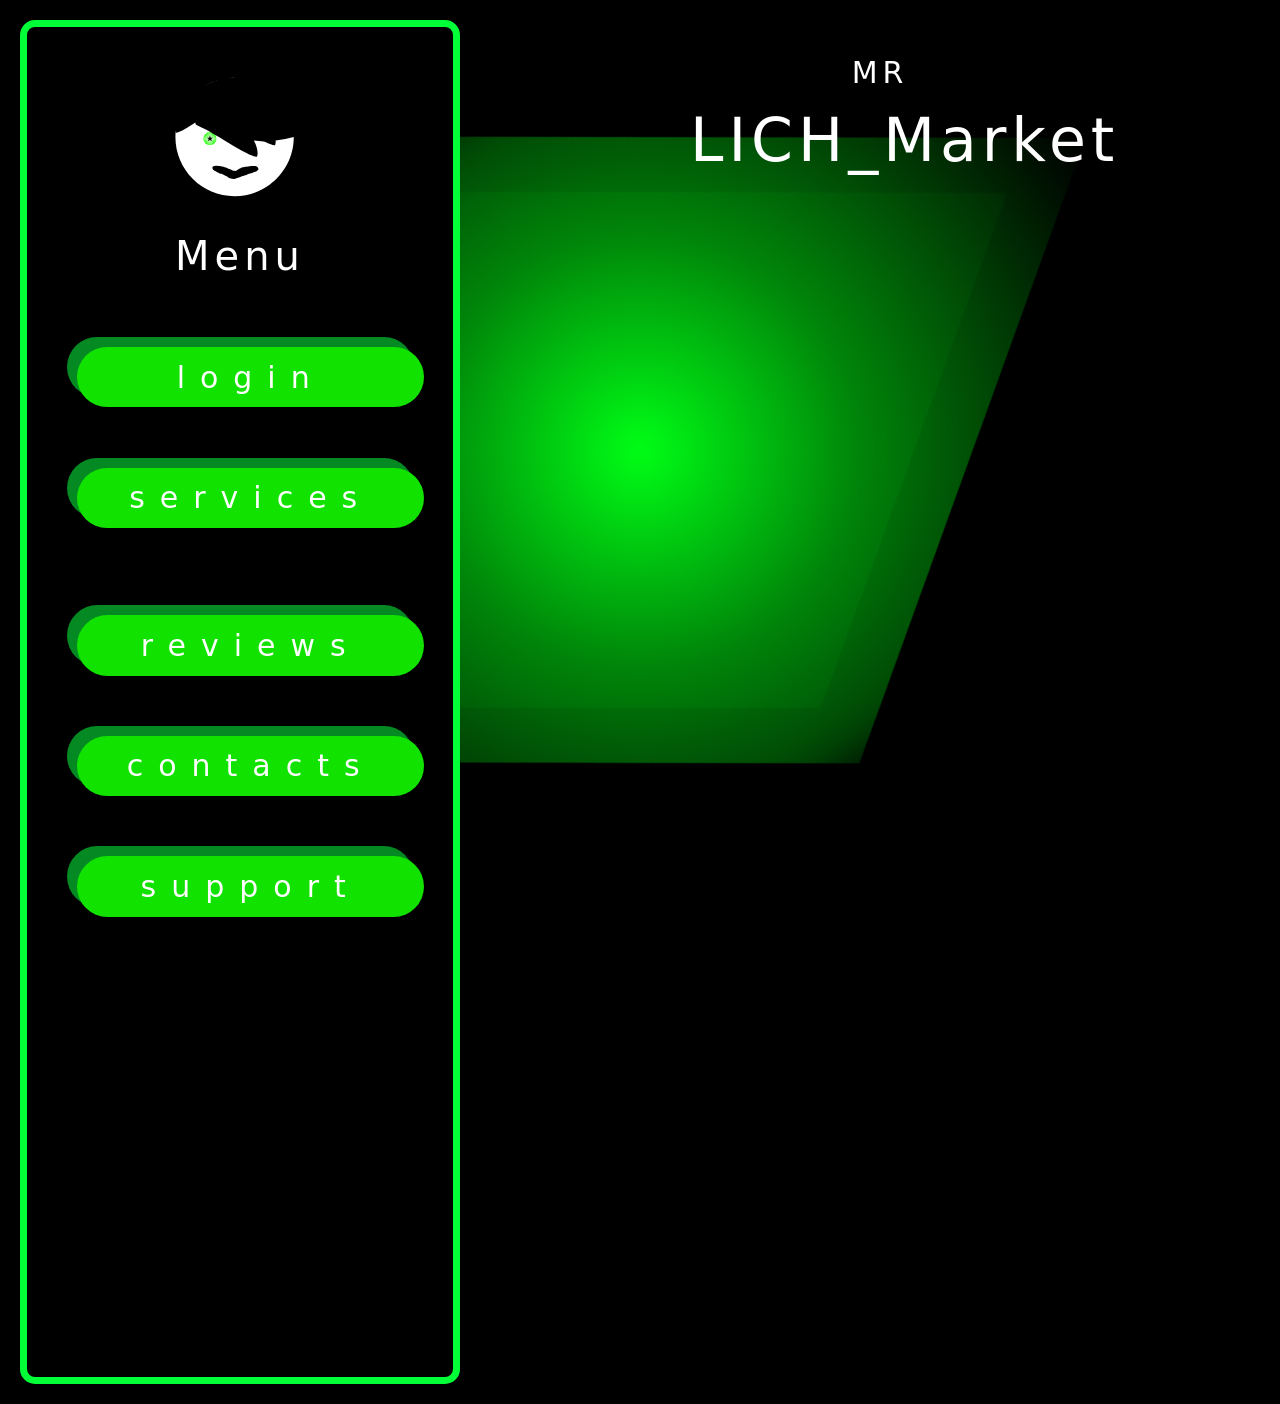
==== index.html @ 981ed084 "обновление сайта" ====
<!DOCTYPE html>
<html lang="ru">
<head>
    <link rel="stylesheet" href="index/stile_index.css">
    <link href="https://cdn.jsdelivr.net/npm/bootstrap@5.3.3/dist/css/bootstrap.min.css" rel="stylesheet">
    <link rel="stylesheet" href="index/important.css">
    <meta charset="UTF-8">
    <title>Визитка</title>
</head>
<body>
    <div class="polos no_dis" id="polos">
        <div class="t">
            <span class="e3">MR</span>
            <span class="e1">LICH_Market</span>
        </div>
        <img src="Логотип.svg" id="fot1" class="f">
        <button id="esc" class="mein_span1">Esc</button>
    </div>
<!--Здесь таблица выбора-->
    <div class="grid1" id="grid1">
        <div class="mein " id="mein">
            <div class="body-mein">
                <img src="Логотип.svg" class="fot">
                <span type="text" class="mein_span" >Menu</span>
                        <button id="log" class="log" data-state="off">login</button>
                        <button id="cou" class="log">services</button>
                        <!--<button id="ser" class="log">courses</button>
                        <button id="car" class="log ">cart</button>-->
                        <button id="rev" class="log">reviews</button>
                        <button id="con" class="log">contacts</button>
                        <button id="sup" class="log">support</button>
            </div>
        </div>

    <!--Здесь название-->

        <div id="naim" class="zug ">
            <span class="e3">MR</span>
            <span class="e1">LICH_Market</span>
        </div>

<!--Здесь поле регистрации-->

    <!--это поле логина-->

        <div id="log_body" class="no_vid table1">
            <span class="log_tex">Login</span>
            <form>
                <input type="text" class="nic" name="nic" id="nic" placeholder="Enter your name" required>
                <input type="password" class="pas"name="password" id="password" placeholder="Enter your password" required>
                <button type="button" class="pas_text">Forgot password?</button>
                <button class="log_but" type="submit">Login</button>
            </form>
            <span class="don_ac">Don`t have an acount?</span>
            <button id="sig_ent" class="sig">Signup</button>
        </div>

    <!--это поле регистрации-->

        <div id="sig_body" class="no_vid table1">
            <span class="log_tex">Signup</span>
            <form>
                <input type="text" class="nic" name="nic" id="nic_sig" placeholder="Enter your name" required>
                <input type="password" class="pas" name="password_sig" id="password_sig" placeholder="Enter your password" required>
                <input type="email" class="pas" name="email_sig" id="email_sig" placeholder="Enter your email" required>
                <button class="log_but" type="submit">Signup</button>
            </form>
            <span class="don_ac1">Do you already have an account?</span> <button id="log_ent" class="sig">Login</button>
        </div>
    </div>
<!--Здесь поле выборов курсов-->
    <div class="grid2 no_dis" id="grid2">

        <div class="cours_body " id="cours_body">
            <!--карточка питона-->
            <div class="py_body" id="py_body">
                <span class="py_first">Python</span>
                <img src="py_log.svg" class="py_log">

                    <span class="py_tex1">1) Creating a database</span>
                    <span class="py_tex2">2) Error correction</span>
                    <span class="py_tex3">3) Discussion of up to 4 edits is free of charge</span>

                <div class="py_button">
                    <button class="py_more" id="py_more">More</button>
                    <button class="py_buy" id="py_buy">Buy</button>
                </div>
            </div>
            <!--карточка html-->
            <div class="html_body" id="html_body">
                <span class="py_first">HTML</span>
                <img src="html.svg" class="py_log">

                    <span class="py_tex1">1) Creating the right structure</span>
                    <span class="py_tex2">2) Correction of errors in the structure</span>
                    <span class="py_tex3">3) Up to 5 free adjustments</span>

                <div class="html_button">
                    <button class="py_more" id="html_more">More</button>
                    <button class="py_buy" id="html_buy">Buy</button>
                </div>
            </div>
        </div>
    </div>
<!--Здесь поле питон курсов-->
    <div class="grid3 no_dis" id="grid3">
        <div class=" ferst_text" id="python_body">
            Your code is created and edited
            by a team of specially trained people.
            <p style="font-size: 35px; margin: 40px 0px 0px 0px;">
                Developing with us ensures high productivity at low costs.
            </p>
        </div>
        <img class="icon" src="data:image/svg+xml,%3Csvg xmlns='http://www.w3.org/2000/svg' viewBox='0 0 100 100'%3E%3Ccircle cx='50' cy='50' r='45' fill='%2311E200' opacity='0.2'/%3E%3Ctext x='50' y='68' font-size='50' text-anchor='middle' fill='%2311E200' font-weight='bold'%3E🐍%3C/text%3E%3C/svg%3E" alt="Python">
        <div class="popylur">
            <div class="t1">
                +1000
            </div>
            <div class="te1">Reviews</div>
            <div class="t2">
                94%
            </div>
            <div class="te2" >Positive ones</div>

            <div class="t3">
                3
            </div>
            <div class="te3">Free edits</div>
        </div>
        <button class="bt_truf">To the <br>tariffs</button>
        <button  class="bt_tex">Text</button>
        <p class="form">The most important part in a modern website</p>
    </div>

<script src="index/work.js"></script>
<script src="index/change.js"> </script>
</body>
<script src="https://cdn.jsdelivr.net/npm/bootstrap@5.3.3/dist/js/bootstrap.bundle.min.js"></script>
</html>
---- index/stile_index.css ----
/*Главный экран*/
.grid1{
    display: grid;
    grid-template-columns: 1fr 1fr 1fr 1fr 1fr 1fr 1fr 1fr;
    grid-template-rows: 0.7fr 1fr 1fr 1fr;

}
/*Таблица выбора*/
.mein{
    grid-column: span 3;
    grid-row: 1/5;
    padding: 20px;
    margin:20px 20px 20px;
    border-radius: 15px;
    background: #000000;
    border-color: #00FF37;
    border-width: 7px;
    border-style: solid;
}
.body-mein{
    display: grid;
    min-height: 100vh;
    grid-template-columns: 1fr 1fr 1fr;
    grid-template-rows: 2fr 1fr 1fr 1fr 1fr 1fr 1fr 1fr;
}
.zug{
    grid-column: 5/8;
    text-align: center;
    padding: 50px;
    letter-spacing: 5px;
    color: #ffffff;
    grid-row:1;
}
.fot{
    grid-row: 1;
    grid-column: 2;
    padding: 30px;
}
.mein_span{
    position: relative;
    top: 55%;
    grid-row: 1;
    padding: 30px;
    grid-column: 2;
    font-size: 40px;
    color: #ffffff;
    letter-spacing: 5px;
}
/*Заголовок*/
.zug{
    grid-column: 5/8;
    text-align: center;
    padding: 50px;
    letter-spacing: 5px;
    color: #ffffff;
    grid-row:1;
}
/*Меню входа*/
.table1{
    background: #14AB00;
    width: 100%;
    height:100%;
    grid-row: 1/3;
    grid-column: 5/8;
    border-radius: 35px;
    padding: 40px 25%;
    margin: 40px;
    background: #00C40A;
    border-color: #000000;
    border-width: 7px;
    border-style: solid;
}
.log_tex{

    font-size: 40px;
    letter-spacing: 30px;
    color: #ffffff;
}
.nic{
    margin: 20px 0px 0px;
    border-radius: 15px;
    position: relative;
    right: 40%;
    height: 50px;
    border: none;
    width: 180%;
}
.pas{
    margin: 20px 0px 0px;
    border-radius: 15px;
    position: relative;
    right: 40%;
    height: 50px;
    border: none;
    width: 180%;
}
.pas_text{
    background: none;
    border-right-width: 0px;
    border-bottom-width: 2px;
    border-top-width: 0px;
    border-left-width: 0px;
    color: #000000;
    margin: 5px;
    position: relative;
    right: 43%;
}
.log_but{
    margin: 40px 0px 0px;
    border-radius: 15px;
    position: relative;
    background: #000000;
    color: #ffffff;
    right: 40%;
    height: 50px;
    border: none;
    width: 180%;
    font-size: 20px;
    letter-spacing: 10px;
    box-shadow: -10px -10px rgb(5 137 35);

}
.log_but:hover {
    box-shadow: 0px 0px rgb(5 137 35);
    transform: scale(1.1);
}
.don_ac{
    position: relative;
    top: 2%;
    left: 10%;
    font-size: 20px;
    margin: 20px;
}
.don_ac1{
    position: relative;
    top: 2%;
    right: -10%;
    font-size: 18px;
    margin: 20px 0px 0px;
}
/*Меню регистрации*/
.sig{
    border-width: 0px 0px 5px 0px;
    border-radius: 35px;
    width: 120%;
    font-size: 20px;
    margin: 20px -20px 0px;

}
.sig:hover {
    box-shadow: 10px 10px rgb(5 137 35);
    transform: scale(1.1);
}

/*Курсы экран*/
.grid2{
    display: grid;
    grid-template-columns: 1fr 1fr 1fr 1fr 1fr 1fr 1fr 1fr;
    grid-template-rows: 0.4fr 1fr 1fr 1fr;

}
.cours_body{
    grid-column: 1/9;
    grid-row: 2/5;
    display: grid;
    grid-template-columns: 1fr 1fr;
    grid-template-rows: 1fr 1fr 1fr;
    margin: 20px;
}
.py_body{
    background: #ffffff;
    border-radius: 35px;
    grid-row: 1;
    grid-column: 1;
    margin: 20px;
    display: grid;
    grid-template-columns: 1fr 1fr;
    grid-template-rows: 1fr 1fr 1fr 1fr 1fr;
}
.py_first{
    grid-row: 1;
    grid-column: 2;
    margin: 0px 35px 0px;
    font-size: 40px;
    font-weight: 900;
    letter-spacing: 20px;
}
.py_log{
    grid-row: 1/5;
    grid-column: 1;
    margin: 30px;
}
.py_tex1{
    grid-row: 2;
    grid-column: 2;
    font-size: 20px;
    margin: 15px;
    font-weight: 600;
}
.py_tex2{
    grid-row: 3;
    grid-column: 2;
    font-size: 20px;
    margin: 15px;
    font-weight: 600;
}
.py_tex3{
    grid-row: 4;
    grid-column: 2;
    font-size: 20px;
    margin: 15px;
    font-weight: 600;
}
.py_button{
    background: #67AC4A;
    grid-row: 5;
    grid-column: 1/3;
    border-radius: 15px;
    display: grid;
    grid-template-columns: 1fr 1fr;
}
.py_more{
    grid-row: 1;
    border: none;
    border-radius: 25px;
    margin: 20px 15px 5px;
    background: #000000;
    color: #ffffff;
    font-size: 20px;
    letter-spacing: 20px;
    box-shadow: -10px -10px rgb(40 40 40);
    transition: 0.6s;
}
.py_more:hover {
    box-shadow: 0px 0px;
    transform: scale(0.9);
}
.py_buy{
    grid-row: 1;
    border: none;
    border-radius: 25px;
    margin: 20px 15px 5px;
    background: #000000;
    color: #ffffff;
    font-size: 20px;
    letter-spacing: 20px;
    box-shadow: -10px -10px rgb(40 40 40);
    transition: 0.6s;
}
.py_buy:hover {
    box-shadow: 0px 0px;
    transform: scale(0.9);
}
.html_body{
    background: #ffffff;
    border-radius: 35px;
    grid-row: 1;
    grid-column: 2;
    margin: 20px;
    display: grid;
    grid-template-columns: 1fr 1fr;
    grid-template-rows: 1fr 1fr 1fr 1fr 1fr;
}
.html_button{
    background: #30D5FF;
    grid-row: 5;
    grid-column: 1/3;
    border-radius: 15px;
    display: grid;
    grid-template-columns: 1fr 1fr;
}

/*Питон экран*/
.grid3{
    display: grid;
    grid-template-columns: 1fr 1fr 1fr 1fr 1fr 1fr 1fr 1fr;
    grid-template-rows: 0.7fr 1fr 0.3fr 0.2fr;

}
.body-mein{
    display: grid;
    min-height: 100vh;
    grid-template-columns: 1fr 1fr 1fr;
    grid-template-rows: 30%;
}
.html_body{
    background: #ffffff;
    border-radius: 35px;
    grid-row: 1;
    grid-column: 2;
    margin: 20px;
    display: grid;
    grid-template-columns: 1fr 1fr;
    grid-template-rows: 1fr 1fr 1fr 1fr 1fr;
}
.html_button{
    background: #30D5FF;
    grid-row: 5;
    grid-column: 1/3;
    border-radius: 15px;
    display: grid;
    grid-template-columns: 1fr 1fr;
}
.zug1{
    grid-column: 3/8;
    text-align: center;
    grid-row: 1;
    letter-spacing: 10px;
    color: #ffffff;
    grid-row:1;
}
.fot1{
    grid-row: 1;
    grid-column: 2;
    padding: 30px;
    margin:0px 40px 0px;
}
.mein1{
    grid-column: 1/4;
    grid-row: 1/3;
    padding: 0px;
    margin: 20px 20px 20px;
}
.fot1{
    grid-row: 1;
    grid-column: 1;
    margin: 0px 0px 60px;
}

.ferst_text{
    grid-row: 2;
    grid-column: 1/5;
    margin: 20px 0px 0px 60px;
    font-size: 45px;
    color: #ffffff;
}
.icon{
    grid-row: 2;
    grid-column: 6/8;
    width: 350px;
    height: 350px;
    margin: 20px 0px 0px 0px;
}
.popylur{
    grid-row: 3;
    grid-column: 1/4;
    margin: 20px 0px 0px 30px;
    display: grid;
    grid-template-columns: 1fr 1fr ;
    grid-template-rows: 1fr 1fr ;
    color: #00FF09;
    font-size: 32px;
}
.t1{
    grid-row: 1;
    grid-column: 1;
    text-align: center;
}
.t2{
    grid-row: 1;
    grid-column: 2;
    text-align: center;
}
.t3{
    margin: 0px 0px 0px 30px;
    grid-row: 1;
    grid-column: 3;
    text-align: center;
}
.te1{
    color: #ffffff;
    grid-row: 2;
    grid-column: 1;
    text-align: center;
}
.te2{
    color: #ffffff;
    grid-row: 2;
    grid-column: 2;
    text-align: center;
}
.te3{
    color: #ffffff;
    margin: 0px 0px 0px 30px;
    grid-row: 2;
    grid-column: 3;
    text-align: center;
}

.bt_truf{
    margin: 30px 20px 0px 40px;
    border-radius: 30px;
    grid-row: 4;
    grid-column: 1/3;
    font-size: 22px;
    font-weight: 700;
    background: #00FF09;
    letter-spacing: 5px;
    color: #ffffff;
    border: none;
    transition: 0.6s;
}
.bt_tex{
    margin: 30px 0px 0px 0px;
    border-radius: 30px;
    grid-row: 4;
    grid-column: 3;
    font-size: 20px;
    background: #000000;
    color: #ffffff;
    letter-spacing: 5px;
    font-weight: 700;
    border-width: 3px;
    border-style: solid;
    border-color: #00FF09;
    transition: 0.6s;
}
.form{
    color: #ffffff;
    font-size: 34px;
    grid-row: 4;
    grid-column: 6/9;

}

.bt_tex:hover {
    box-shadow: 0px 0px;
    transform: scale(0.9);
}
.bt_truf:hover {
    box-shadow: 0px 0px;
    transform: scale(0.9);
}
---- index/important.css ----
* {
    -webkit-touch-callout: none;
    -webkit-user-select: none;
    -khtml-user-select: none;
    -moz-user-select: none;
    -ms-user-select: none;
    user-select: none;
}
/* Внешний слой - сильно размытый  */
body::before {
    content: '';
    position: fixed;
    top: 50%;
    left: 50%;
    transform: translate(-50%, -50%) rotate(145deg);
    width: 85%;
    height: 85%;
    background: radial-gradient(circle at center, #00FF16 0%, #008409 30%, transparent 80%);
    clip-path: polygon(50% 0%, 100% 50%, 50% 100%, 0% 50%);
    filter: blur(25px);
    z-index: -2;
}

/* Внутренний слой - менее размытый */
body::after {
    content: '';
    position: fixed;
    top: 50%;
    left: 50%;
    transform: translate(-50%, -50%) rotate(145deg);
    width: 70%;
    height: 70%;
    background: radial-gradient(circle at center, #00FF16 0%, #008409 40%, #000000 100%);
    clip-path: polygon(50% 0%, 100% 50%, 50% 100%, 0% 50%);
    filter: blur(8px);
    z-index: -1;
}
body{
    background: #000000 !important;

    width: 100vw;
}
.e1{
    font-size: 60px;
}
.e2{
    font-size: 40px;
}
.e3{
    font-size: 30px;
}
.e4{
    font-size: 10px;
}
.e5{
    font-size: 5px;
}
.e6{
    font-size: 2px;
}

.vid{
    opacity: 1;
    visibility: visible;
    pointer-events: all;
}
.no_vid{
    opacity: 0;
    visibility: hidden;
    pointer-events: none;
}
.no_dis{
    display: none;
}

.log{
    z-index: 111;
    margin:30px;
    background:#11E200;
    border-radius: 35px;
    border: none;
    width: 90%;
    height: 50%;
    color: #ffffff;
    font-size: 30px;
    letter-spacing: 15px;
    box-shadow: -10px -10px rgb(5 137 35);
    transition: 0.3s;
}
.log:hover {
    box-shadow: 10px 10px rgb(5 137 35);
    transform: scale(0.9);
}
#log { grid-column: 1/4; grid-row: 2; }  /* login по центру */
#cou { grid-column: 1/4; grid-row: 3; }  /* courses слева */
#ser { grid-column: 1/4; grid-row: 4; }  /* services справа */
#car { grid-column: 1/4; grid-row: 5; }  /* cart слева */
#rev { grid-column: 1/4; grid-row: 6; }  /* reviews по центру */
#con { grid-column: 1/4; grid-row: 7; }  /* contacts справа */
#sup { grid-column: 1/4; grid-row: 8; }  /* support по центру внизу */

.polos{
    background-color: #000000;
    color: #ffffff;
    position: fixed;
    top: 0%;
    width: 100%;
    height: 150px;
}
.mein_span1{
    position: absolute;
    top: 20%;
    left: 3%;
    border: none;
    font-size: 40px;
    letter-spacing: 5px;
    z-index: 111;
    color: #ffffff;
    background: #AF0008;
    height: 40%;
    width: 15%;
    padding: 0px 20px 0px;
    border-radius: 15px;
    transition: 0.6s;
}
.mein_span1:hover {
    box-shadow: 0px 0px;
    transform: scale(1.2);
}
.t{
    position: absolute;
    left: 40%;
    top: 5%;
}
.f{
    position: absolute;
    left: 90%;
    top: 5%;
}
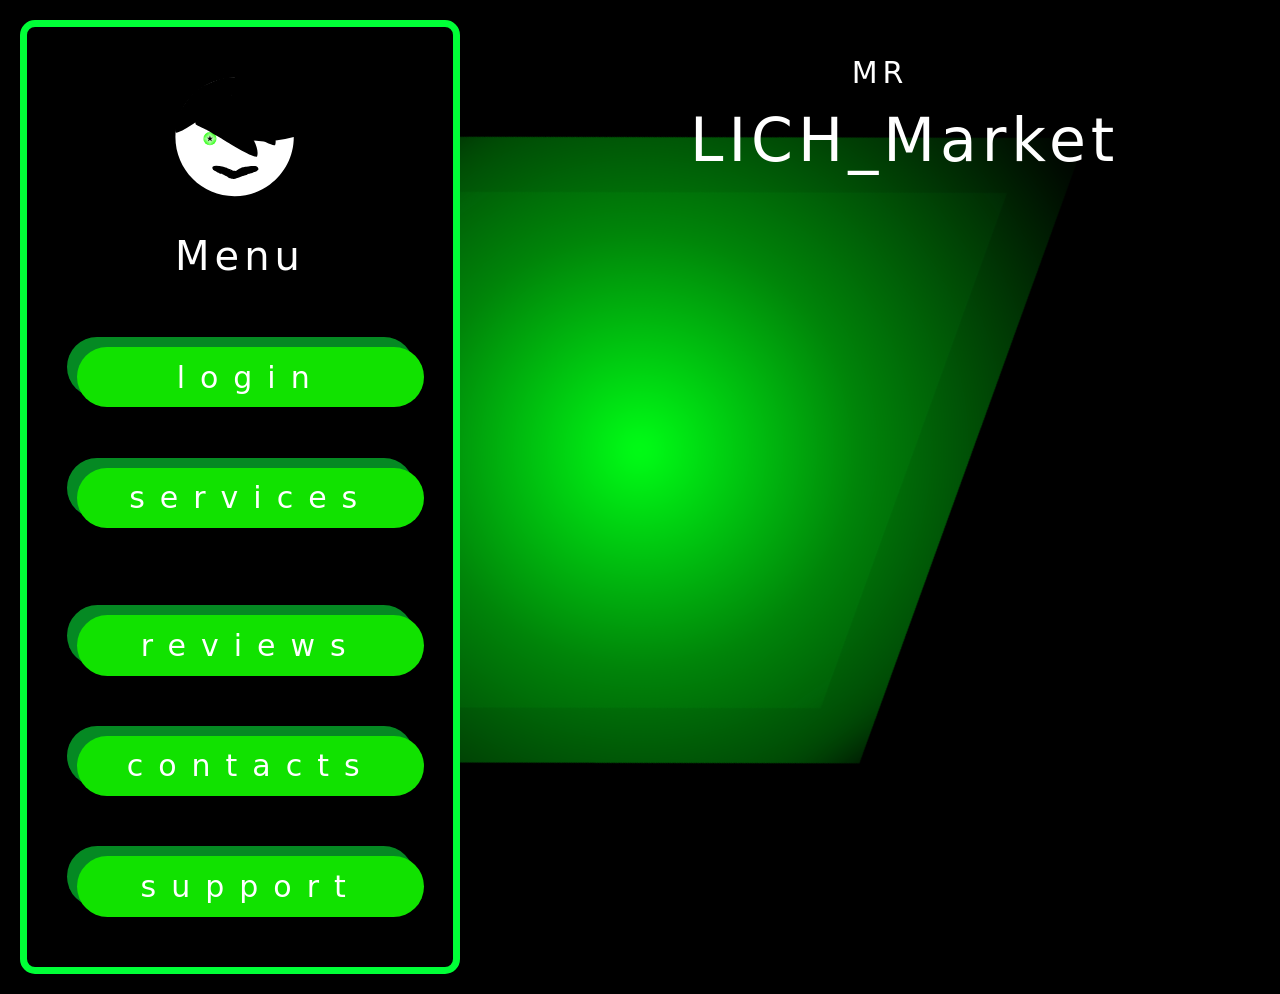
==== commit 295dd443: "обновление сайта" ====
--- a/index.html
+++ b/index.html
@@ -85,6 +85,7 @@
                     <button class="py_more" id="py_more">More</button>
                     <button class="py_buy" id="py_buy">Buy</button>
                 </div>
+
             </div>
             <!--карточка html-->
             <div class="html_body" id="html_body">
@@ -103,6 +104,82 @@
         </div>
     </div>
 <!--Здесь поле питон курсов-->
+    <div class="grid3 no_dis" id="grid4">
+        <div class=" ferst_text" >
+            Your code is created and edited
+            by a team of specially trained people.
+            <p style="font-size: 35px; margin: 40px 0px 0px 0px;">
+                Developing with us ensures high productivity at low costs.
+            </p>
+        </div>
+        <img class="icon" src="data:image/svg+xml,%3Csvg xmlns='http://www.w3.org/2000/svg' viewBox='0 0 100 100'%3E%3Ccircle cx='50' cy='50' r='45' fill='%2311E200' opacity='0.2'/%3E%3Ctext x='50' y='68' font-size='50' text-anchor='middle' fill='%2311E200' font-weight='bold'%3E🐍%3C/text%3E%3C/svg%3E" alt="Python">
+        <div class="popylur">
+            <div class="t1">
+                +1000
+            </div>
+            <div class="te1">Reviews</div>
+            <div class="t2">
+                94%
+            </div>
+            <div class="te2" >Positive ones</div>
+
+            <div class="t3">
+                3
+            </div>
+            <div class="te3">Free edits</div>
+        </div>
+        <a href="#target" class="bt_truf">To the <br>tariffs</a>
+        <a href="#target"  class="bt_tex">Text</a>
+        <p class="form">The most important part in a modern website</p>
+        <p id="target" class="pric">Pricing plans</p>
+
+        <div class="content">
+            <p class="st">Start</p>
+            <p class="zen">499$</p>
+            <ul class="spis">
+                <li>6 edits</li>
+                <li>creating a website from 0</li>
+                <li>one-page guide</li>
+                <li>Communication support</li>
+            </ul>
+            <button class="btn_by">Choose</button>
+        </div>
+        <div  class="content2">
+            <p class="st">Medium</p>
+            <p class="zen">650$</p>
+            <ul class="spis">
+                <li>8 edits</li>
+                <li>creating a website from 0 and refinement</li>
+                <li>MPA model</li>
+                <li>+present</li>
+            </ul>
+            <button class="btn_by">Choose</button>
+        </div>
+        <div class="content3">
+            <p class="st">Premium</p>
+            <p class="zen">900$</p>
+            <ul class="spis">
+                <li>12 edits</li>
+                <li>creating a website from 0 and refinement</li>
+                <li>SPA model</li>
+                <li>+present and comments on the work</li>
+            </ul>
+            <button class="btn_by">Choose</button>
+        </div>
+        <div  class="content4">
+            <p class="st">Contractual</p>
+            <p class="zen">???</p>
+            <ul class="spis">
+                <li>15 edits</li>
+                <li>creating a website from 0</li>
+                <li>at your discretion</li>
+                <li>+2 present and comments on the work</li>
+            </ul>
+            <button class="btn_by">Choose</button>
+        </div>
+        <h5  style="grid-row: 8; grid-column: 3/7; margin: 80px 0px 0px 0px; color: #ffffff; text-align: center;">Production Lichosa335</h5>
+    </div>
+    <!--Это поле html курсов-->
     <div class="grid3 no_dis" id="grid3">
         <div class=" ferst_text" id="python_body">
             Your code is created and edited
@@ -127,9 +204,59 @@
             </div>
             <div class="te3">Free edits</div>
         </div>
-        <button class="bt_truf">To the <br>tariffs</button>
-        <button  class="bt_tex">Text</button>
+        <a href="#target" class="bt_truf">To the <br>tariffs</a>
+        <a href="#target"  class="bt_tex">Text</a>
         <p class="form">The most important part in a modern website</p>
+        <p id="target" class="pric">Pricing plans</p>
+
+        <div class="content">
+            <p class="st">Start</p>
+            <p class="zen">499$</p>
+            <ul class="spis">
+                <li>6 edits</li>
+                <li>creating a website from 0</li>
+                <li>one-page guide</li>
+                <li>Communication support</li>
+            </ul>
+            <button class="btn_by">Choose</button>
+        </div>
+        <div  class="content2">
+            <p class="st">Medium</p>
+            <p class="zen">650$</p>
+            <ul class="spis">
+                <li>8 edits</li>
+                <li>creating a website from 0 and refinement</li>
+                <li>MPA model</li>
+                <li>+present</li>
+            </ul>
+            <button class="btn_by">Choose</button>
+        </div>
+        <div class="content3">
+            <p class="st">Premium</p>
+            <p class="zen">900$</p>
+            <ul class="spis">
+                <li>12 edits</li>
+                <li>creating a website from 0 and refinement</li>
+                <li>SPA model</li>
+                <li>+present and comments on the work</li>
+            </ul>
+            <button class="btn_by">Choose</button>
+        </div>
+        <div  class="content4">
+            <p class="st">Contractual</p>
+            <p class="zen">???</p>
+            <ul class="spis">
+                <li>15 edits</li>
+                <li>creating a website from 0</li>
+                <li>at your discretion</li>
+                <li>+2 present and comments on the work</li>
+            </ul>
+            <button class="btn_by">Choose</button>
+        </div>
+        <h5  style="grid-row: 8; grid-column: 3/7; margin: 80px 0px 0px 0px; color: #ffffff; text-align: center;">Production Lichosa335</h5>
+    </div>
+    <div class="grid5 no_dis" id="grid5">
+
     </div>
 
 <script src="index/work.js"></script>
--- a/index/stile_index.css
+++ b/index/stile_index.css
@@ -2,13 +2,13 @@
 .grid1{
     display: grid;
     grid-template-columns: 1fr 1fr 1fr 1fr 1fr 1fr 1fr 1fr;
-    grid-template-rows: 0.7fr 1fr 1fr 1fr;
+    grid-template-rows: 1fr;
 
 }
 /*Таблица выбора*/
 .mein{
     grid-column: span 3;
-    grid-row: 1/5;
+    grid-row: 1/2;
     padding: 20px;
     margin:20px 20px 20px;
     border-radius: 15px;
@@ -17,12 +17,7 @@
     border-width: 7px;
     border-style: solid;
 }
-.body-mein{
-    display: grid;
-    min-height: 100vh;
-    grid-template-columns: 1fr 1fr 1fr;
-    grid-template-rows: 2fr 1fr 1fr 1fr 1fr 1fr 1fr 1fr;
-}
+
 .zug{
     grid-column: 5/8;
     text-align: center;
@@ -59,12 +54,12 @@
 .table1{
     background: #14AB00;
     width: 100%;
-    height:100%;
-    grid-row: 1/3;
+    height: 70%;
+    grid-row: 1;
     grid-column: 5/8;
     border-radius: 35px;
     padding: 40px 25%;
-    margin: 40px;
+    margin: 10px 0px 0px 40px;
     background: #00C40A;
     border-color: #000000;
     border-width: 7px;
@@ -212,7 +207,7 @@
     font-weight: 600;
 }
 .py_button{
-    background: #67AC4A;
+    background: #11E200;
     grid-row: 5;
     grid-column: 1/3;
     border-radius: 15px;
@@ -274,7 +269,7 @@
 .grid3{
     display: grid;
     grid-template-columns: 1fr 1fr 1fr 1fr 1fr 1fr 1fr 1fr;
-    grid-template-rows: 0.7fr 1fr 0.3fr 0.2fr;
+    grid-template-rows: 0.7fr 1fr 0.3fr 0.2fr 0.3fr 1fr 1fr 0.3fr;
 
 }
 .body-mein{
@@ -336,7 +331,7 @@
 }
 .icon{
     grid-row: 2;
-    grid-column: 6/8;
+    grid-column: 6/9;
     width: 350px;
     height: 350px;
     margin: 20px 0px 0px 0px;
@@ -423,11 +418,89 @@
 
 }
 
-.bt_tex:hover {
-    box-shadow: 0px 0px;
-    transform: scale(0.9);
-}
-.bt_truf:hover {
-    box-shadow: 0px 0px;
-    transform: scale(0.9);
+
+.pric{
+    grid-row: 5;
+    grid-column: 4/6;
+    font-size: 50px;
+    color: #000000;
+    margin: 40px;
+    text-shadow: 5px 3px rgba(0, 196, 10, 1.5);
+
+}
+.content{
+    background-color: #000000;
+    border-radius: 20px;
+    border-width: 3px;
+    border-style: solid;
+    border-color: #00FF09;
+    grid-row: 6;
+    grid-column: 1/5;
+    margin: 0px 30px 0px 100px;
+    padding: 10px;
+}
+.content2{
+    background-color: #000000;
+    border-radius: 20px;
+    border-width: 3px;
+    border-style: solid;
+    border-color: #00FF09;
+    grid-row: 6;
+    grid-column: 5/9;
+    margin: 0px 100px 0px 30px;
+    padding: 10px;
+}
+.content3{
+    background-color: #000000;
+    border-radius: 20px;
+    border-width: 3px;
+    border-style: solid;
+    border-color: #00FF09;
+    grid-row: 7;
+    grid-column: 1/5;
+    margin: 40px 30px 0px 100px;
+    padding: 10px;
+}
+.content4{
+    background-color: #000000;
+    border-radius: 20px;
+    border-width: 3px;
+    border-style: solid;
+    border-color: #00FF09;
+    grid-row: 7;
+    grid-column: 5/9;
+    margin: 40px 100px 0px 30px;
+    padding: 10px;
+}
+.st{
+    margin: 20px 0px 0px 0px;
+    font-size: 25px;
+    color: #ffffff;
+    text-align: center;
+}
+.zen{
+    font-size: 40px;
+    color: #00FF09;
+    text-align: center;
+}
+.spis{
+    font-size: 20px;
+    color: #ffffff;
+
+}
+.btn_by{
+    background: #11E200;
+    border: none;
+    width: 100%;
+
+    padding: 12px;
+    border-radius: 30px;
+    font-weight: bold;
+    font-size: 16px;
+    cursor: pointer;
+    transition: 0.3s;
+}
+.btn_by:hover{
+    transform: scale(0.98);
+    box-shadow: 0 0 15px #11E200;
 }
--- a/index/important.css
+++ b/index/important.css
@@ -138,3 +138,11 @@
     top: 5%;
 }
 
+a{
+    display: inline-block;
+    text-decoration: none;
+    text-align: center;
+    display: flex;
+    justify-content: center;  /* По горизонтали */
+    align-items: center;
+}
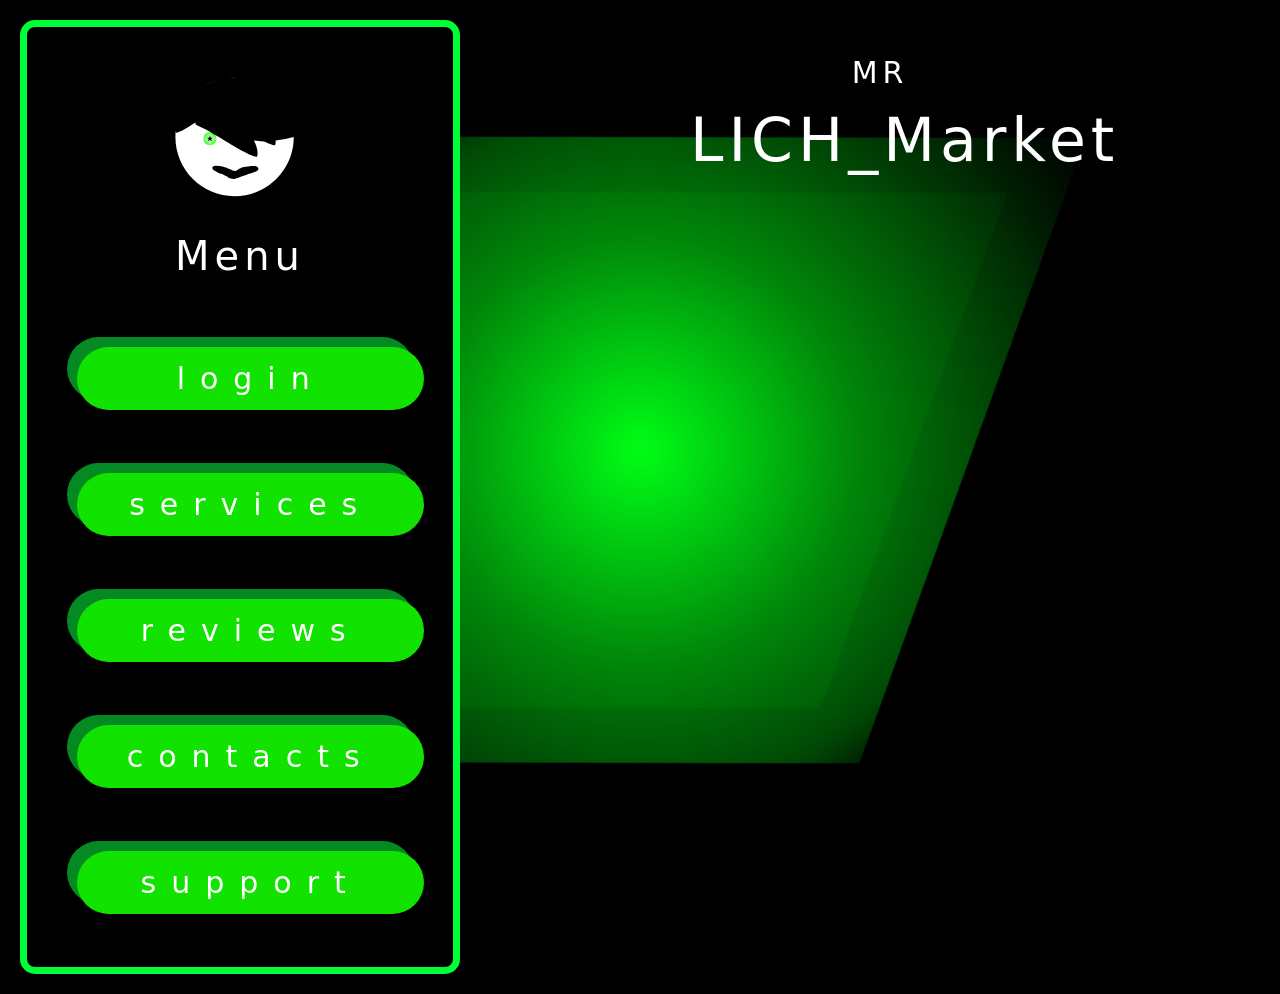
==== commit 456aaf3f: "Новая версия сайта" ====
--- a/index.html
+++ b/index.html
@@ -24,11 +24,11 @@
                 <span type="text" class="mein_span" >Menu</span>
                         <button id="log" class="log" data-state="off">login</button>
                         <button id="cou" class="log">services</button>
+                        <button id="rev" class="log">reviews</button>
+                        <button id="con" class="log">contacts</button>
+                        <button id="sup" class="log" data-state="off">support</button>
                         <!--<button id="ser" class="log">courses</button>
                         <button id="car" class="log ">cart</button>-->
-                        <button id="rev" class="log">reviews</button>
-                        <button id="con" class="log">contacts</button>
-                        <button id="sup" class="log">support</button>
             </div>
         </div>
 
@@ -40,7 +40,17 @@
         </div>
 
 <!--Здесь поле регистрации-->
-
+        <div id="support" class="no_dis table3">
+            <p class="re">What's the problem?</p>
+            <div id="sup_t" class="sup_t">
+
+            </div>
+            <div class="sup">
+                <button>I can't log in to my account.</button>
+                <button>The page won't load</button>
+                <button>I can't find courses</button>
+            </div>
+        </div>
     <!--это поле логина-->
 
         <div id="log_body" class="no_vid table1">
@@ -90,7 +100,7 @@
             <!--карточка html-->
             <div class="html_body" id="html_body">
                 <span class="py_first">HTML</span>
-                <img src="html.svg" class="py_log">
+                <img src="../html.svg" class="py_log">
 
                     <span class="py_tex1">1) Creating the right structure</span>
                     <span class="py_tex2">2) Correction of errors in the structure</span>
@@ -101,9 +111,36 @@
                     <button class="py_buy" id="html_buy">Buy</button>
                 </div>
             </div>
-        </div>
-    </div>
-<!--Здесь поле питон курсов-->
+
+            <div class="css_body" id="css_body">
+                <span class="py_first">CSS</span>
+                <img src="css.svg" class="py_log">
+
+                    <span class="py_tex1">1) Responsive design</span>
+                    <span class="py_tex2">2) Styling and animations</span>
+                    <span class="py_tex3">3) Up to 5 free adjustments</span>
+
+                <div class="css_button">
+                    <button class="py_more" id="css_more">More</button>
+                    <button class="py_buy" id="css_buy">Buy</button>
+                </div>
+            </div>
+            <div class="js_body" id="js_body">
+                <span class="py_first">JS</span>
+                <img src="js.svg" class="py_log">
+
+                    <span class="py_tex1">1) Dynamic page updates</span>
+                    <span class="py_tex2">2) Event handling</span>
+                    <span class="py_tex3">3) Up to 6 free edits</span>
+
+                <div class="js_button">
+                    <button class="py_more" id="js_more">More</button>
+                    <button class="py_buy" id="js_buy">Buy</button>
+                </div>
+            </div>
+        </div>
+    </div>
+<!--Здесь поле ШТМЛ курсов-->
     <div class="grid3 no_dis" id="grid4">
         <div class=" ferst_text" >
             Your code is created and edited
@@ -179,35 +216,35 @@
         </div>
         <h5  style="grid-row: 8; grid-column: 3/7; margin: 80px 0px 0px 0px; color: #ffffff; text-align: center;">Production Lichosa335</h5>
     </div>
-    <!--Это поле html курсов-->
+    <!--Это поле ПИТОН курсов-->
     <div class="grid3 no_dis" id="grid3">
         <div class=" ferst_text" id="python_body">
-            Your code is created and edited
+            Your HTML code is created and edited
             by a team of specially trained people.
             <p style="font-size: 35px; margin: 40px 0px 0px 0px;">
-                Developing with us ensures high productivity at low costs.
+                We create semantic and valid HTML markup that meets all modern standards.
             </p>
         </div>
-        <img class="icon" src="data:image/svg+xml,%3Csvg xmlns='http://www.w3.org/2000/svg' viewBox='0 0 100 100'%3E%3Ccircle cx='50' cy='50' r='45' fill='%2311E200' opacity='0.2'/%3E%3Ctext x='50' y='68' font-size='50' text-anchor='middle' fill='%2311E200' font-weight='bold'%3E🐍%3C/text%3E%3C/svg%3E" alt="Python">
+        <img class="icon" src="data:image/svg+xml,%3Csvg xmlns='http://www.w3.org/2000/svg' viewBox='0 0 100 100'%3E%3Ccircle cx='50' cy='50' r='45' fill='%23E44D26' opacity='0.2'/%3E%3Ctext x='50' y='68' font-size='50' text-anchor='middle' fill='%23E44D26' font-weight='bold'%3E📄%3C/text%3E%3C/svg%3E" alt="HTML">
         <div class="popylur">
             <div class="t1">
-                +1000
+                +500
             </div>
             <div class="te1">Reviews</div>
             <div class="t2">
-                94%
+                98%
             </div>
             <div class="te2" >Positive ones</div>
 
             <div class="t3">
-                3
+                5
             </div>
             <div class="te3">Free edits</div>
         </div>
-        <a href="#target" class="bt_truf">To the <br>tariffs</a>
-        <a href="#target"  class="bt_tex">Text</a>
+        <a href="#target1" class="bt_truf">Pricing <br>plans</a>
+        <a href="#target1"  class="bt_tex">Text</a>
         <p class="form">The most important part in a modern website</p>
-        <p id="target" class="pric">Pricing plans</p>
+        <p id="target1" class="pric">Pricing plans</p>
 
         <div class="content">
             <p class="st">Start</p>
@@ -255,8 +292,157 @@
         </div>
         <h5  style="grid-row: 8; grid-column: 3/7; margin: 80px 0px 0px 0px; color: #ffffff; text-align: center;">Production Lichosa335</h5>
     </div>
-    <div class="grid5 no_dis" id="grid5">
-
+    <div class="grid3 no_dis" id="grid6">
+        <div class=" ferst_text" >
+            Your JavaScript code is created and edited
+            by a team of specially trained people.
+            <p style="font-size: 35px; margin: 40px 0px 0px 0px;">
+                We create interactive and dynamic elements for your website.
+            </p>
+        </div>
+        <img class="icon" src="data:image/svg+xml,%3Csvg xmlns='http://www.w3.org/2000/svg' viewBox='0 0 100 100'%3E%3Ccircle cx='50' cy='50' r='45' fill='%23F7DF1E' opacity='0.2'/%3E%3Ctext x='50' y='68' font-size='50' text-anchor='middle' fill='%23F7DF1E' font-weight='bold'%3E⚡%3C/text%3E%3C/svg%3E" alt="JS">
+        <div class="popylur">
+            <div class="t1">
+                +1200
+            </div>
+            <div class="te1">Reviews</div>
+            <div class="t2">
+                99%
+            </div>
+            <div class="te2" >Positive ones</div>
+
+            <div class="t3">
+                6
+            </div>
+            <div class="te3">Free edits</div>
+        </div>
+        <a href="#target4" class="bt_truf">Pricing <br>plans</a>
+        <a href="#target4"  class="bt_tex">Text</a>
+        <p class="form">The most important part in a modern website</p>
+        <p id="target4" class="pric">Pricing plans</p>
+
+        <div class="content">
+            <p class="st">Start</p>
+            <p class="zen">499$</p>
+            <ul class="spis">
+                <li>6 edits</li>
+                <li>creating a website from 0</li>
+                <li>one-page guide</li>
+                <li>Communication support</li>
+            </ul>
+            <button class="btn_by">Choose</button>
+        </div>
+        <div  class="content2">
+            <p class="st">Medium</p>
+            <p class="zen">650$</p>
+            <ul class="spis">
+                <li>8 edits</li>
+                <li>creating a website from 0 and refinement</li>
+                <li>MPA model</li>
+                <li>+present</li>
+            </ul>
+            <button class="btn_by">Choose</button>
+        </div>
+        <div class="content3">
+            <p class="st">Premium</p>
+            <p class="zen">900$</p>
+            <ul class="spis">
+                <li>12 edits</li>
+                <li>creating a website from 0 and refinement</li>
+                <li>SPA model</li>
+                <li>+present and comments on the work</li>
+            </ul>
+            <button class="btn_by">Choose</button>
+        </div>
+        <div  class="content4">
+            <p class="st">Contractual</p>
+            <p class="zen">???</p>
+            <ul class="spis">
+                <li>15 edits</li>
+                <li>creating a website from 0</li>
+                <li>at your discretion</li>
+                <li>+2 present and comments on the work</li>
+            </ul>
+            <button class="btn_by">Choose</button>
+        </div>
+        <h5  style="grid-row: 8; grid-column: 3/7; margin: 80px 0px 0px 0px; color: #ffffff; text-align: center;">Production Lichosa335</h5>
+    </div>
+    <!--Это поле ПИТОН курсов-->
+    <div class="grid3 no_dis" id="grid5">
+        <div class=" ferst_text" id="">
+            Your CSS code is created and edited
+            by a team of specially trained people.
+            <p style="font-size: 35px; margin: 40px 0px 0px 0px;">
+                We create responsive design and beautiful animations for your website.
+            </p>
+        </div>
+        <img class="icon" src="data:image/svg+xml,%3Csvg xmlns='http://www.w3.org/2000/svg' viewBox='0 0 100 100'%3E%3Ccircle cx='50' cy='50' r='45' fill='%23264DE4' opacity='0.2'/%3E%3Ctext x='50' y='68' font-size='50' text-anchor='middle' fill='%23264DE4' font-weight='bold'%3E🎨%3C/text%3E%3C/svg%3E" alt="CSS">
+
+        <div class="popylur">
+            <div class="t1">
+                +800
+            </div>
+            <div class="te1">Reviews</div>
+            <div class="t2">
+                96%
+            </div>
+            <div class="te2" >Positive ones</div>
+
+            <div class="t3">
+                5
+            </div>
+            <div class="te3">Free edits</div>
+        </div>
+        <a href="#target2" class="bt_truf">Pricing <br>plans</a>
+        <a href="#target2"  class="bt_tex">Text</a>
+        <p class="form">The most important part in a modern website</p>
+        <p id="target2" class="pric">Pricing plans</p>
+
+        <div class="content">
+            <p class="st">Start</p>
+            <p class="zen">499$</p>
+            <ul class="spis">
+                <li>6 edits</li>
+                <li>creating a website from 0</li>
+                <li>one-page guide</li>
+                <li>Communication support</li>
+            </ul>
+            <button class="btn_by">Choose</button>
+        </div>
+        <div  class="content2">
+            <p class="st">Medium</p>
+            <p class="zen">650$</p>
+            <ul class="spis">
+                <li>8 edits</li>
+                <li>creating a website from 0 and refinement</li>
+                <li>MPA model</li>
+                <li>+present</li>
+            </ul>
+            <button class="btn_by">Choose</button>
+        </div>
+        <div class="content3">
+            <p class="st">Premium</p>
+            <p class="zen">900$</p>
+            <ul class="spis">
+                <li>12 edits</li>
+                <li>creating a website from 0 and refinement</li>
+                <li>SPA model</li>
+                <li>+present and comments on the work</li>
+            </ul>
+            <button class="btn_by">Choose</button>
+        </div>
+        <div  class="content4">
+            <p class="st">Contractual</p>
+            <p class="zen">???</p>
+            <ul class="spis">
+                <li>15 edits</li>
+                <li>creating a website from 0</li>
+                <li>at your discretion</li>
+                <li>+2 present and comments on the work</li>
+            </ul>
+            <button class="btn_by">Choose</button>
+        </div>
+        <h5  style="grid-row: 8; grid-column: 3/7; margin: 80px 0px 0px 0px; color: #ffffff; text-align: center;">Production Lichosa335</h5>
     </div>
 
 <script src="index/work.js"></script>
--- a/index/stile_index.css
+++ b/index/stile_index.css
@@ -159,7 +159,7 @@
     grid-row: 2/5;
     display: grid;
     grid-template-columns: 1fr 1fr;
-    grid-template-rows: 1fr 1fr 1fr;
+    grid-template-rows: 1fr 1fr 0.1fr;
     margin: 20px;
 }
 .py_body{
@@ -503,4 +503,102 @@
 .btn_by:hover{
     transform: scale(0.98);
     box-shadow: 0 0 15px #11E200;
-}+}
+.sup button:hover{
+    transform: scale(0.98);
+    box-shadow: 0 0 50px #000000;
+}
+.sup button:nth-child(3){
+    grid-row:2;
+    grid-column: 1/3;
+}
+.sup button{
+    background: #000000;
+    color: #ffffff;
+    border: none;
+    margin: 10px;
+    border-radius: 30px;
+    font-weight: bold;
+    font-size: 16px;
+    cursor: pointer;
+    transition: 0.3s;
+}
+.sup{
+    grid-row:3;
+    grid-column: 1/4;
+    display: grid;
+    grid-template-rows: 1fr 1fr;
+    grid-template-columns: 1fr 1fr;
+}
+.sup_t{
+    grid-row:2;
+    grid-column: 1/4;
+    display: grid;
+    grid-template-rows: 1fr 1fr;
+    grid-template-columns: 1fr 1fr;
+    background: #20A629;
+    border-radius: 15px;
+}
+.table3 {
+    background: #14AB00;
+    width: 100%;
+    height: 70%;
+    grid-row: 1;
+    grid-column: 5 / 8;
+    border-radius: 35px;
+    padding: 40px;
+    margin: 10px 0px 0px 40px;
+    background: #00C40A;
+    border-color: #000000;
+    border-width: 7px;
+    border-style: solid;
+    display: grid;
+    grid-template-rows: 0.2fr 2fr 1fr;
+    grid-template-columns: 1fr 1fr 1fr;
+}
+.re{
+    font-size: 25px;
+    color: #000000;
+    grid-column: 1/4;
+    text-align: center;
+}
+
+.js_body{
+    background: #ffffff;
+    border-radius: 35px;
+    grid-row: 2;
+    grid-column: 2;
+    margin: 20px;
+    display: grid;
+    grid-template-columns: 1fr 1fr;
+    grid-template-rows: 1fr 1fr 1fr 1fr 1fr;
+}
+
+
+.css_body{
+    background: #ffffff;
+    border-radius: 35px;
+    grid-row: 2;
+    grid-column: 1;
+    margin: 20px;
+    display: grid;
+    grid-template-columns: 1fr 1fr;
+    grid-template-rows: 1fr 1fr 1fr 1fr 1fr;
+}
+.js_button{
+    background: #FF1815;
+    grid-row: 5;
+    grid-column: 1/3;
+    border-radius: 15px;
+    display: grid;
+    grid-template-columns: 1fr 1fr;
+}
+
+.css_button{
+    background: #FF6FFF;
+    grid-row: 5;
+    grid-column: 1/3;
+    border-radius: 15px;
+    display: grid;
+    grid-template-columns: 1fr 1fr;
+}
--- a/index/important.css
+++ b/index/important.css
@@ -93,11 +93,11 @@
 }
 #log { grid-column: 1/4; grid-row: 2; }  /* login по центру */
 #cou { grid-column: 1/4; grid-row: 3; }  /* courses слева */
-#ser { grid-column: 1/4; grid-row: 4; }  /* services справа */
-#car { grid-column: 1/4; grid-row: 5; }  /* cart слева */
-#rev { grid-column: 1/4; grid-row: 6; }  /* reviews по центру */
-#con { grid-column: 1/4; grid-row: 7; }  /* contacts справа */
-#sup { grid-column: 1/4; grid-row: 8; }  /* support по центру внизу */
+/*#ser { grid-column: 1/4; grid-row: 4; }  *//* services справа */
+/*#car { grid-column: 1/4; grid-row: 4; }  *//* cart слева */
+#rev { grid-column: 1/4; grid-row: 4; }  /* reviews по центру */
+#con { grid-column: 1/4; grid-row: 5; }  /* contacts справа */
+#sup { grid-column: 1/4; grid-row: 6; }  /* support по центру внизу */
 
 .polos{
     background-color: #000000;
@@ -145,4 +145,5 @@
     display: flex;
     justify-content: center;  /* По горизонтали */
     align-items: center;
-}+}
+
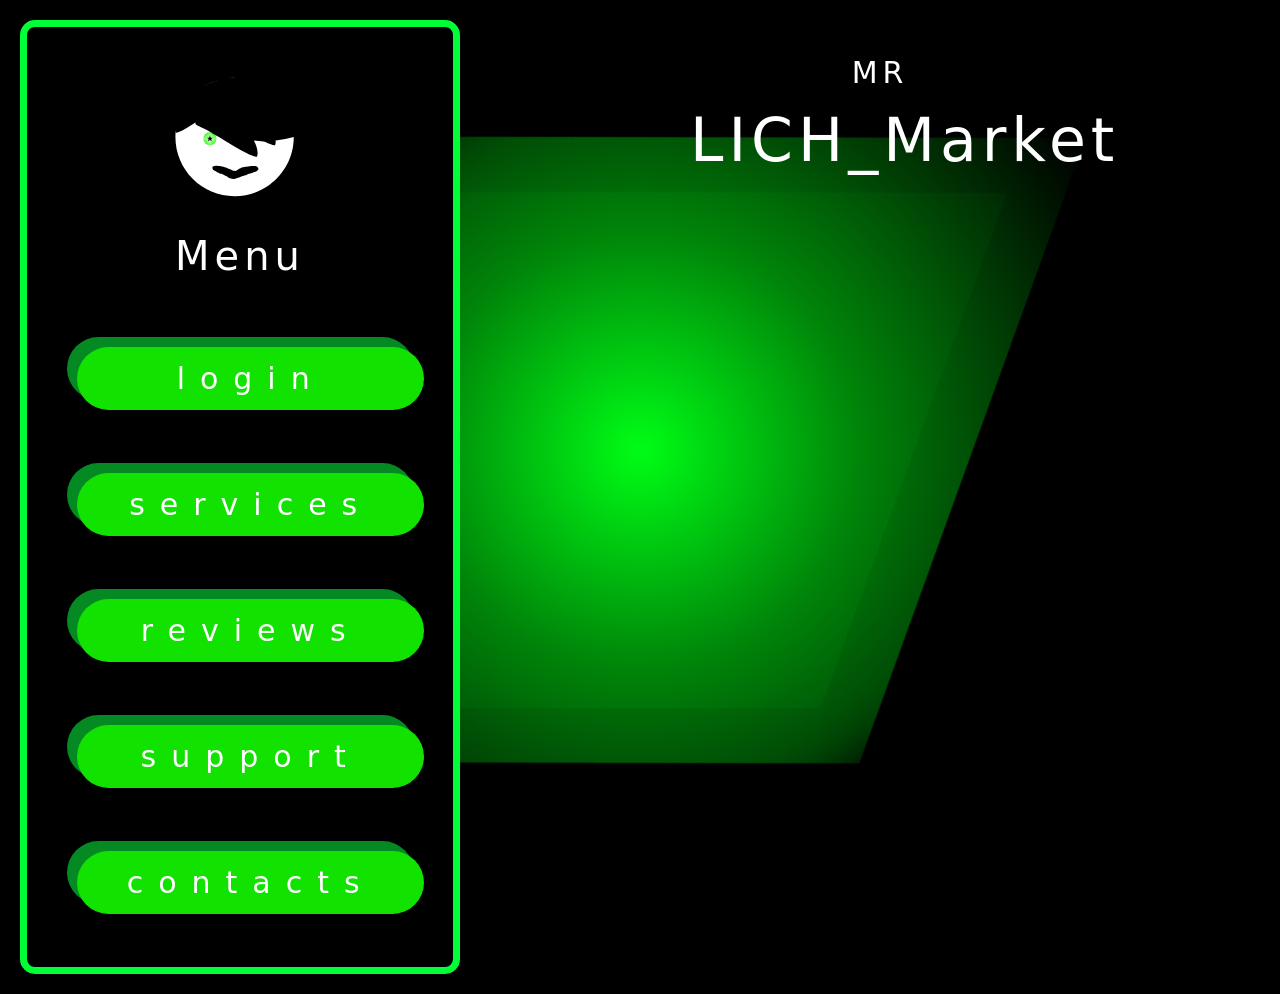
==== commit b51b51f1: "Новая версия сайта" ====
--- a/index.html
+++ b/index.html
@@ -13,14 +13,14 @@
             <span class="e3">MR</span>
             <span class="e1">LICH_Market</span>
         </div>
-        <img src="Логотип.svg" id="fot1" class="f">
+        <img src="svg/Логотип.svg" id="fot1" class="f">
         <button id="esc" class="mein_span1">Esc</button>
     </div>
 <!--Здесь таблица выбора-->
     <div class="grid1" id="grid1">
         <div class="mein " id="mein">
             <div class="body-mein">
-                <img src="Логотип.svg" class="fot">
+                <img src="svg/Логотип.svg" class="fot">
                 <span type="text" class="mein_span" >Menu</span>
                         <button id="log" class="log" data-state="off">login</button>
                         <button id="cou" class="log">services</button>
@@ -85,7 +85,7 @@
             <!--карточка питона-->
             <div class="py_body" id="py_body">
                 <span class="py_first">Python</span>
-                <img src="py_log.svg" class="py_log">
+                <img src="svg/py_log.svg" class="py_log">
 
                     <span class="py_tex1">1) Creating a database</span>
                     <span class="py_tex2">2) Error correction</span>
@@ -100,8 +100,7 @@
             <!--карточка html-->
             <div class="html_body" id="html_body">
                 <span class="py_first">HTML</span>
-                <img src="../html.svg" class="py_log">
-
+                <img src="svg/html.svg" class="py_log">
                     <span class="py_tex1">1) Creating the right structure</span>
                     <span class="py_tex2">2) Correction of errors in the structure</span>
                     <span class="py_tex3">3) Up to 5 free adjustments</span>
@@ -114,7 +113,7 @@
 
             <div class="css_body" id="css_body">
                 <span class="py_first">CSS</span>
-                <img src="css.svg" class="py_log">
+                <img src="svg/css.svg" class="py_log">
 
                     <span class="py_tex1">1) Responsive design</span>
                     <span class="py_tex2">2) Styling and animations</span>
@@ -127,7 +126,7 @@
             </div>
             <div class="js_body" id="js_body">
                 <span class="py_first">JS</span>
-                <img src="js.svg" class="py_log">
+                <img src="svg/js.svg" class="py_log">
 
                     <span class="py_tex1">1) Dynamic page updates</span>
                     <span class="py_tex2">2) Event handling</span>
@@ -444,6 +443,9 @@
         </div>
         <h5  style="grid-row: 8; grid-column: 3/7; margin: 80px 0px 0px 0px; color: #ffffff; text-align: center;">Production Lichosa335</h5>
     </div>
+    <div class="grid7 no_dis" id="grid7">
+        <p class="">ОТЗЫВЫ</p>
+    </div>
 
 <script src="index/work.js"></script>
 <script src="index/change.js"> </script>
--- a/index/important.css
+++ b/index/important.css
@@ -96,8 +96,8 @@
 /*#ser { grid-column: 1/4; grid-row: 4; }  *//* services справа */
 /*#car { grid-column: 1/4; grid-row: 4; }  *//* cart слева */
 #rev { grid-column: 1/4; grid-row: 4; }  /* reviews по центру */
-#con { grid-column: 1/4; grid-row: 5; }  /* contacts справа */
-#sup { grid-column: 1/4; grid-row: 6; }  /* support по центру внизу */
+#con { grid-column: 1/4; grid-row: 6; }  /* contacts справа */
+#sup { grid-column: 1/4; grid-row: 5; }  /* support по центру внизу */
 
 .polos{
     background-color: #000000;
